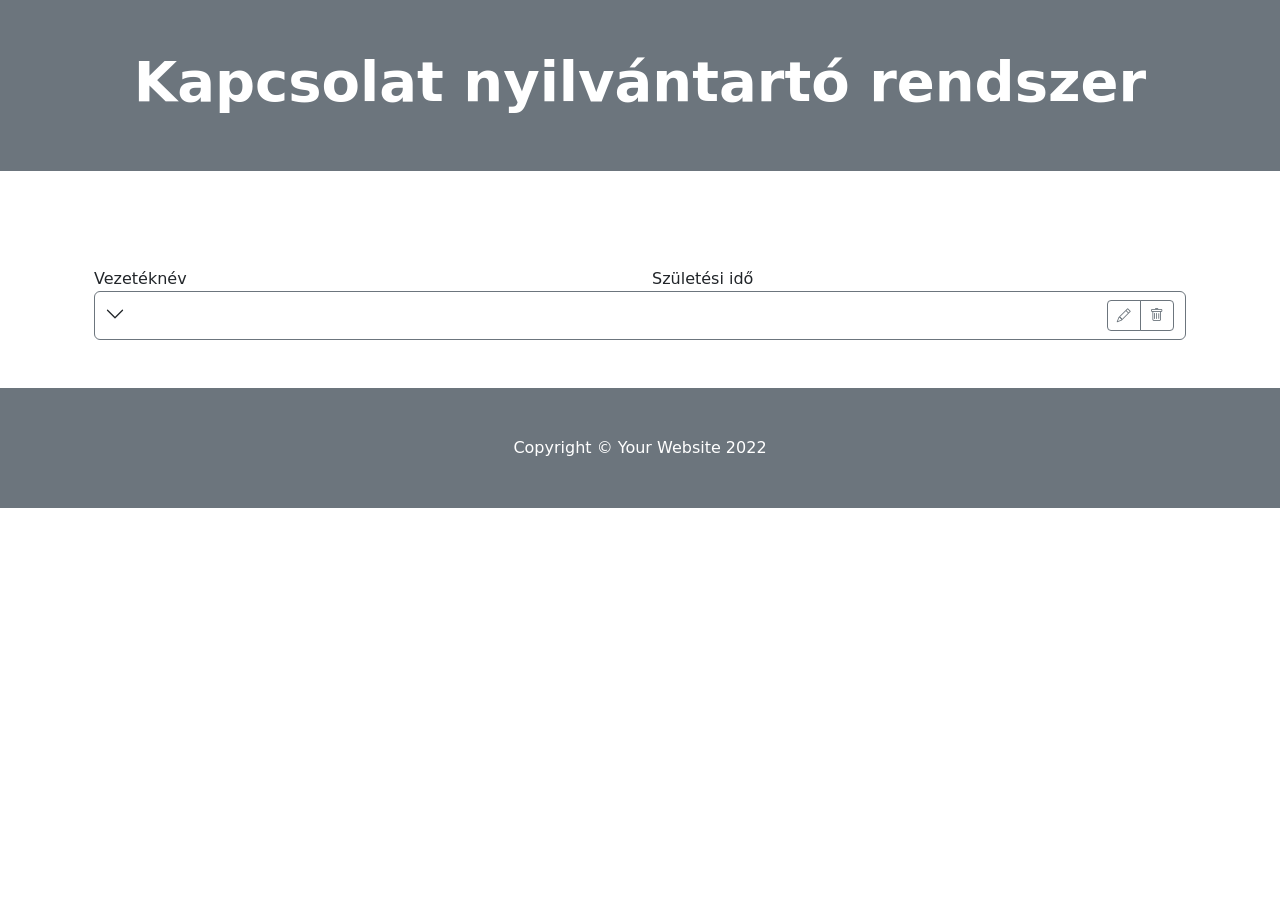
==== src/main/resources/templates/index.html @ db21911e "create Index view" ====
<!DOCTYPE html>
<html lang="en">
<head>
    <meta charset="utf-8" />
    <meta name="viewport" content="width=device-width, initial-scale=1, shrink-to-fit=no" />
    <title>RMS project</title>
    <!-- Favicon-->
    <link rel="icon" type="image/x-icon" href="assets/favicon.ico" />
    <!-- Bootstrap icons-->
    <link rel="stylesheet" href="https://cdn.jsdelivr.net/npm/bootstrap-icons@1.9.1/font/bootstrap-icons.css">
    <!-- Core theme CSS (includes Bootstrap)-->
    <link href="https://cdn.jsdelivr.net/npm/bootstrap@5.2.2/dist/css/bootstrap.min.css" rel="stylesheet"
          integrity="sha384-Zenh87qX5JnK2Jl0vWa8Ck2rdkQ2Bzep5IDxbcnCeuOxjzrPF/et3URy9Bv1WTRi" crossorigin="anonymous">
</head>
<body>
<!-- Navigation-->
<!-- Header-->
<header class="bg-secondary py-5">
    <div class="container">
        <div class="text-center text-white">
            <h1 class="display-4 fw-bolder">Kapcsolat nyilvántartó rendszer</h1>
        </div>
    </div>
</header>
<!-- Section-->
<section class="py-5">
    <div class="container px-4 mt-5">
        <div class="row">
            <div class="col">Vezetéknév</div>
            <div class="col">Születési idő</div>
        </div>
        <div class="row justify-content-center">
            <!-- Accordion -->
            <div class="accordion" id="persons-list">
                <div class="accordion-item border-secondary" th:each="person: ${persons}">
                    <div class="row accordion-header" id="headingOne" th:id="${'heading-person-'+ person.id}" style="padding: 0.5rem 0.7rem;">
                        <div class="col-auto" style="padding: 0.25rem 0.7rem">
                            <button class="accordion-button collapsed" type="button"
                                    data-bs-toggle="collapse" data-bs-target="#collapseOne" th:data-bs-target="${'#collapse-person-' + person.id}"
                                    aria-expanded="false" aria-controls="collapseOne" th:aria-controls="${'collapse-person-' + person.id}" style="padding: 0 0;">
                            </button>
                        </div>
                        <div class="col-2">
                            <span th:text="${person.lastName + ' ' + person.firstName}"></span>
                        </div>
                        <div class="col">
                            <span th:text="${person.birthDate}"></span>
                        </div>
                        <div class="col-1 btn-group" role="group">
                            <button type="button" class="btn btn-sm btn-outline-secondary"><i class="bi bi-pencil"></i></button>
                            <button type="button" class="btn btn-sm btn-outline-secondary"><i class="bi bi-trash"></i></button>

                        </div>
                    </div>
                    <div id="collapseOne" th:id="${'collapse-person-' + person.id}" class="accordion-collapse collapse"
                         aria-labelledby="headingOne" th:aria-labelledby="${'heading-person-'+ person.id}"
                         data-bs-parent="#persons-list">
                        <div class="accordion-body border-top border-secondary">
                            <!---ez itt a tartalom helye--->
                            <div class="row">
                                <div class="col">
                                    <div class="card" th:if="${person.hasPermanentAddress()}">
                                        <div class="card-body border-secondary">
                                            <h5 class="card-title">Állandó lakcím</h5>
                                            <p><strong>Ország: </strong><span th:text="${person.permanentAddress.country}"></span></p>
                                            <p><strong>Irányítószám: </strong><span th:text="${person.permanentAddress.postalCode}"></span></p>
                                            <p><strong>Város: </strong><span th:text="${person.permanentAddress.country}"></span></p>
                                            <p><strong>Utca, Házszám: </strong><span th:text="${person.permanentAddress.address}"></span></p>
                                            <p><strong>Telefon: </strong><span th:text="${person.permanentAddress.contact.phone}"></span></p>
                                            <p><strong>E-mail: </strong><span th:text="${person.permanentAddress.contact.email}"></span></p>
                                        </div>
                                    </div>
                                </div>
                                <div class="col">
                                    <div class="card" th:if="${person.hasTemporaryAddress()}">
                                        <div class="card-body border-secondary">
                                            <h5 class="card-title">Ideiglenes lakcím</h5>
                                            <p><strong>Ország: </strong><span th:text="${person.temporaryAddress.country}"></span></p>
                                            <p><strong>Irányítószám: </strong><span th:text="${person.temporaryAddress.postalCode}"></span></p>
                                            <p><strong>Város: </strong><span th:text="${person.temporaryAddress.country}"></span></p>
                                            <p><strong>Utca, Házszám: </strong><span th:text="${person.temporaryAddress.address}"></span></p>
                                            <p><strong>Telefon: </strong><span th:text="${person.temporaryAddress.contact.phone}"></span></p>
                                            <p><strong>E-mail: </strong><span th:text="${person.temporaryAddress.contact.email}"></span></p>
                                        </div>
                                    </div>
                                </div>
                            </div>
                        </div>
                    </div>
                </div>
            </div>
            <!-- Accordion end -->
        </div>
    </div>
</section>
<!-- Footer-->
<footer class="py-5 bg-secondary">
    <div class="container"><p class="m-0 text-center text-white">Copyright &copy; Your Website 2022</p></div>
</footer>
<!-- Bootstrap core JS-->
<script src="https://cdn.jsdelivr.net/npm/bootstrap@5.2.2/dist/js/bootstrap.bundle.min.js"
        integrity="sha384-OERcA2EqjJCMA+/3y+gxIOqMEjwtxJY7qPCqsdltbNJuaOe923+mo//f6V8Qbsw3" crossorigin="anonymous"></script>
</body>
</html>
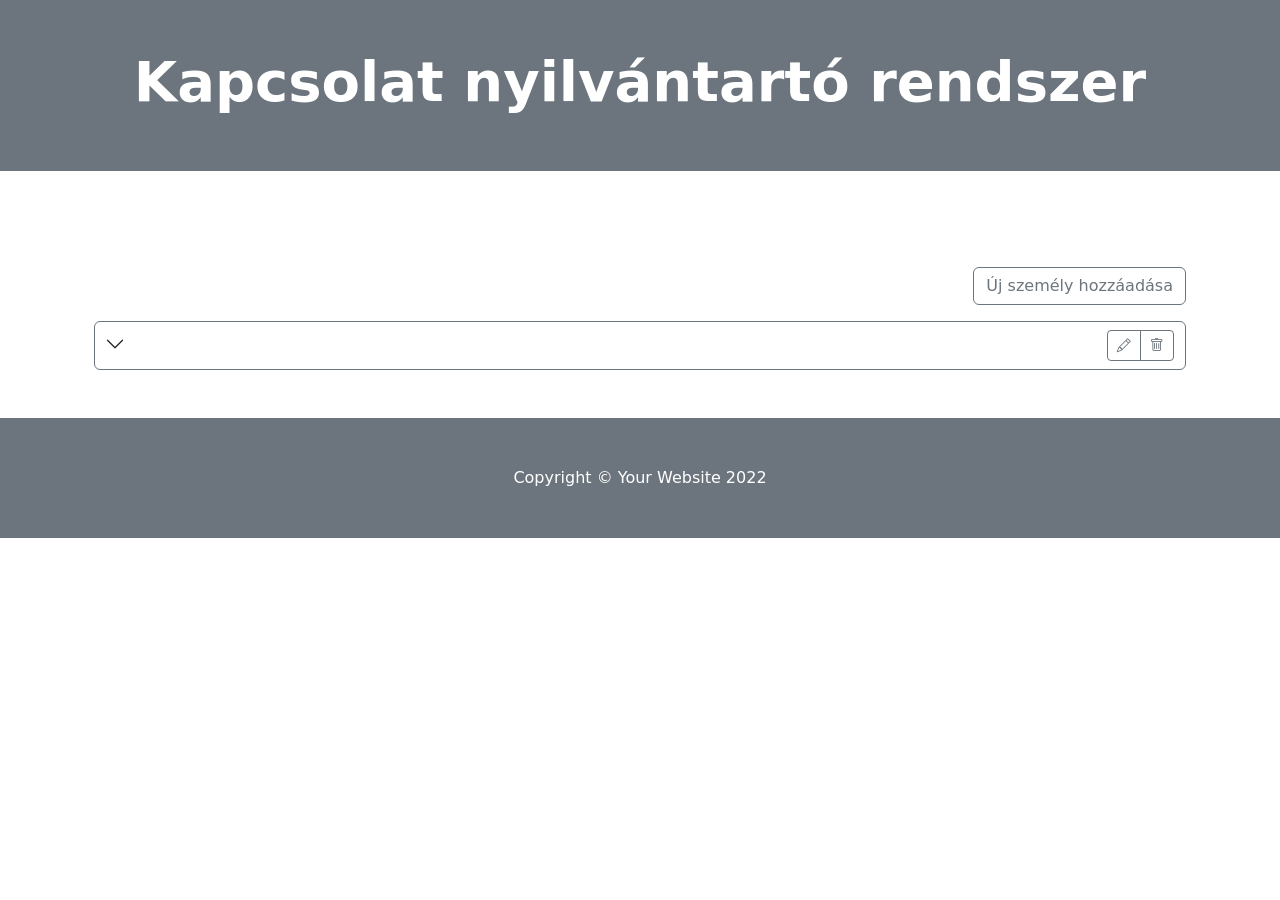
==== commit 02935628: "update index view" ====
--- a/src/main/resources/templates/index.html
+++ b/src/main/resources/templates/index.html
@@ -25,9 +25,10 @@
 <!-- Section-->
 <section class="py-5">
     <div class="container px-4 mt-5">
-        <div class="row">
-            <div class="col">Vezetéknév</div>
-            <div class="col">Születési idő</div>
+        <div class="row justify-content-end mb-3">
+            <div class="col-auto">
+                <a th:href="@{/person/add}" class="btn btn-outline-secondary" role="button">Új személy hozzáadása</a>
+            </div>
         </div>
         <div class="row justify-content-center">
             <!-- Accordion -->
@@ -55,8 +56,7 @@
                     <div id="collapseOne" th:id="${'collapse-person-' + person.id}" class="accordion-collapse collapse"
                          aria-labelledby="headingOne" th:aria-labelledby="${'heading-person-'+ person.id}"
                          data-bs-parent="#persons-list">
-                        <div class="accordion-body border-top border-secondary">
-                            <!---ez itt a tartalom helye--->
+                        <div class="accordion-body border-top">
                             <div class="row">
                                 <div class="col">
                                     <div class="card" th:if="${person.hasPermanentAddress()}">
@@ -66,8 +66,14 @@
                                             <p><strong>Irányítószám: </strong><span th:text="${person.permanentAddress.postalCode}"></span></p>
                                             <p><strong>Város: </strong><span th:text="${person.permanentAddress.country}"></span></p>
                                             <p><strong>Utca, Házszám: </strong><span th:text="${person.permanentAddress.address}"></span></p>
-                                            <p><strong>Telefon: </strong><span th:text="${person.permanentAddress.contact.phone}"></span></p>
-                                            <p><strong>E-mail: </strong><span th:text="${person.permanentAddress.contact.email}"></span></p>
+                                            <div th:if="${person.permanentAddress.hasContact()}">
+                                                <p th:if="${person.permanentAddress.contact.hasPhone()}">
+                                                    <strong>Telefon: </strong><span th:text="${person.permanentAddress.contact.phone}"></span>
+                                                </p>
+                                                <p th:if="${person.permanentAddress.contact.hasEmail()}">
+                                                    <strong>E-mail: </strong><span th:text="${person.permanentAddress.contact.email}"></span>
+                                                </p>
+                                            </div>
                                         </div>
                                     </div>
                                 </div>
@@ -79,8 +85,14 @@
                                             <p><strong>Irányítószám: </strong><span th:text="${person.temporaryAddress.postalCode}"></span></p>
                                             <p><strong>Város: </strong><span th:text="${person.temporaryAddress.country}"></span></p>
                                             <p><strong>Utca, Házszám: </strong><span th:text="${person.temporaryAddress.address}"></span></p>
-                                            <p><strong>Telefon: </strong><span th:text="${person.temporaryAddress.contact.phone}"></span></p>
-                                            <p><strong>E-mail: </strong><span th:text="${person.temporaryAddress.contact.email}"></span></p>
+                                            <div th:if="${person.temporaryAddress.hasContact()}">
+                                                <p th:if="${person.temporaryAddress.contact.hasPhone()}">
+                                                    <strong>Telefon: </strong><span th:text="${person.temporaryAddress.contact.phone}"></span>
+                                                </p>
+                                                <p th:if="${person.temporaryAddress.contact.hasEmail()}">
+                                                    <strong>E-mail: </strong><span th:text="${person.temporaryAddress.contact.email}"></span>
+                                                </p>
+                                            </div>
                                         </div>
                                     </div>
                                 </div>
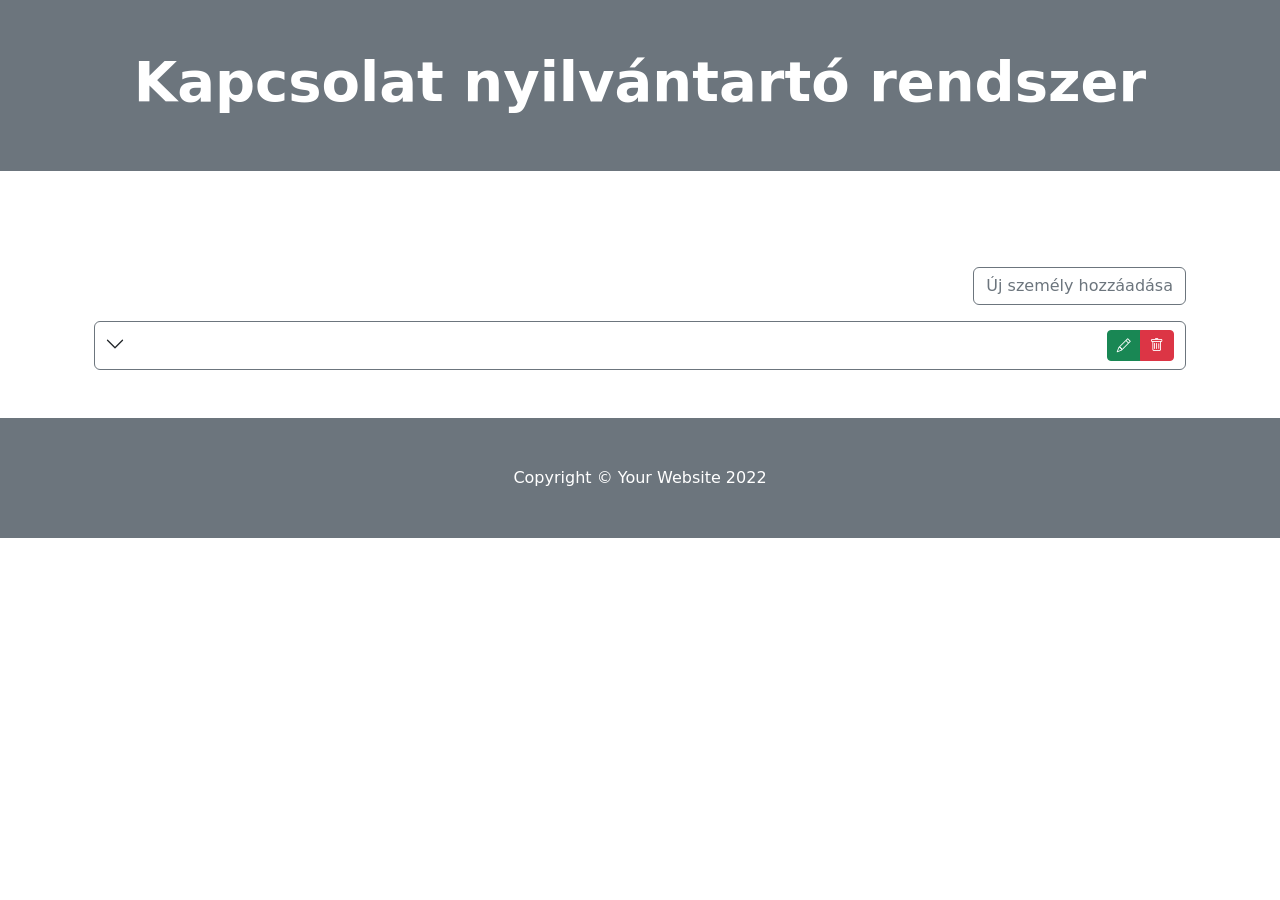
==== commit 372a1deb: "update index view" ====
--- a/src/main/resources/templates/index.html
+++ b/src/main/resources/templates/index.html
@@ -30,7 +30,7 @@
                 <a th:href="@{/person/add}" class="btn btn-outline-secondary" role="button">Új személy hozzáadása</a>
             </div>
         </div>
-        <div class="row justify-content-center">
+        <div class="row">
             <!-- Accordion -->
             <div class="accordion" id="persons-list">
                 <div class="accordion-item border-secondary" th:each="person: ${persons}">
@@ -48,9 +48,8 @@
                             <span th:text="${person.birthDate}"></span>
                         </div>
                         <div class="col-1 btn-group" role="group">
-                            <button type="button" class="btn btn-sm btn-outline-secondary"><i class="bi bi-pencil"></i></button>
-                            <button type="button" class="btn btn-sm btn-outline-secondary"><i class="bi bi-trash"></i></button>
-
+                            <a th:href="@{/person/{id}/edit(id=${person.id})}" role="button" class="btn btn-sm btn-success"><i class="bi bi-pencil"></i></a>
+                            <button type="button" class="btn btn-sm btn-danger"><i class="bi bi-trash"></i></button>
                         </div>
                     </div>
                     <div id="collapseOne" th:id="${'collapse-person-' + person.id}" class="accordion-collapse collapse"
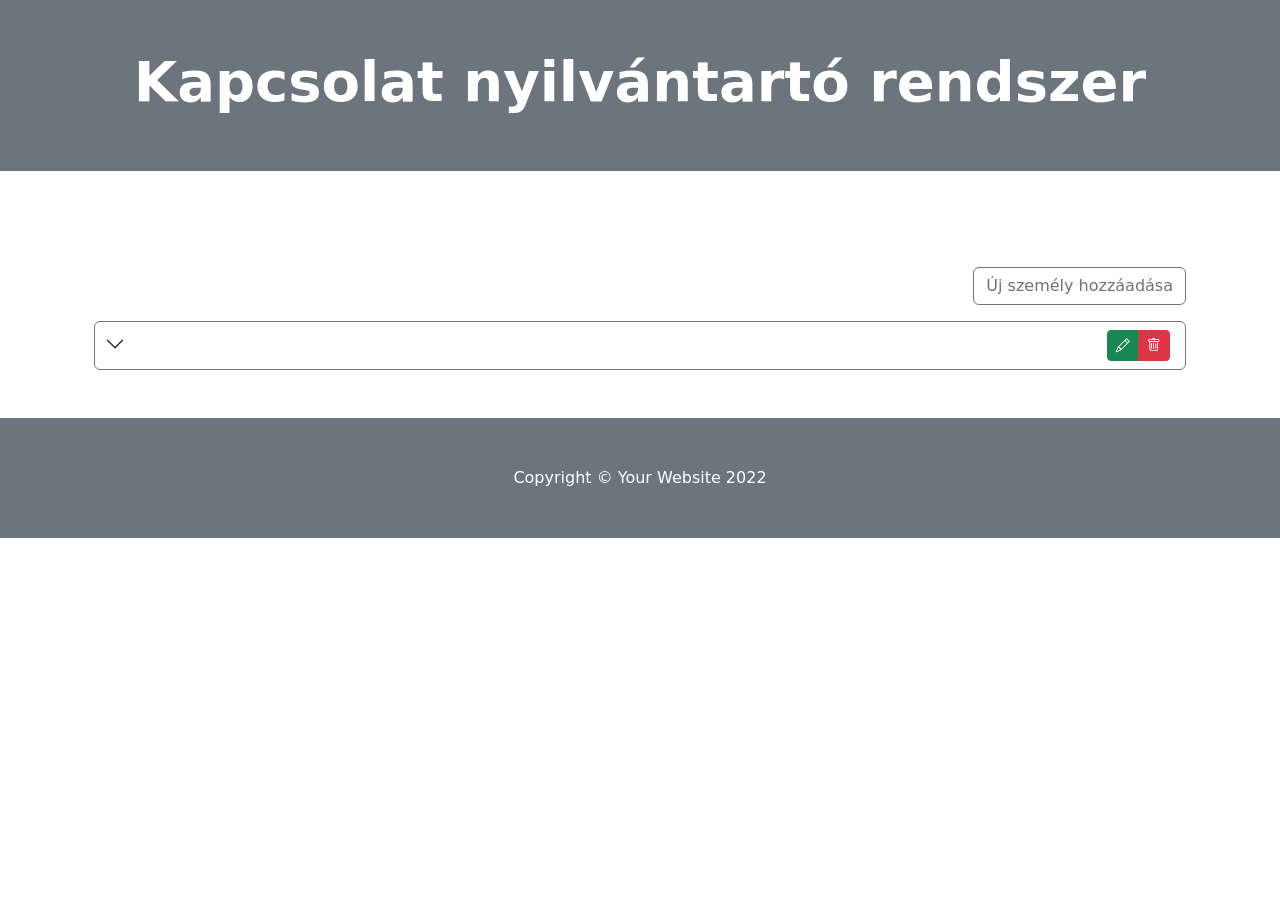
==== commit e4a1e723: "add delete function" ====
--- a/src/main/resources/templates/index.html
+++ b/src/main/resources/templates/index.html
@@ -47,10 +47,12 @@
                         <div class="col">
                             <span th:text="${person.birthDate}"></span>
                         </div>
-                        <div class="col-1 btn-group" role="group">
-                            <a th:href="@{/person/{id}/edit(id=${person.id})}" role="button" class="btn btn-sm btn-success"><i class="bi bi-pencil"></i></a>
-                            <button type="button" class="btn btn-sm btn-danger"><i class="bi bi-trash"></i></button>
-                        </div>
+                            <div class="col-1" role="group">
+                                <form class="btn-group" th:action="@{/person/{id}/delete(id=${person.id})}" method="post">
+                                    <a th:href="@{/person/{id}/edit(id=${person.id})}" role="button" class="btn btn-sm btn-success"><i class="bi bi-pencil"></i></a>
+                                    <button type="submit" class="btn btn-sm btn-danger"><i class="bi bi-trash"></i></button>
+                                </form>
+                            </div>
                     </div>
                     <div id="collapseOne" th:id="${'collapse-person-' + person.id}" class="accordion-collapse collapse"
                          aria-labelledby="headingOne" th:aria-labelledby="${'heading-person-'+ person.id}"
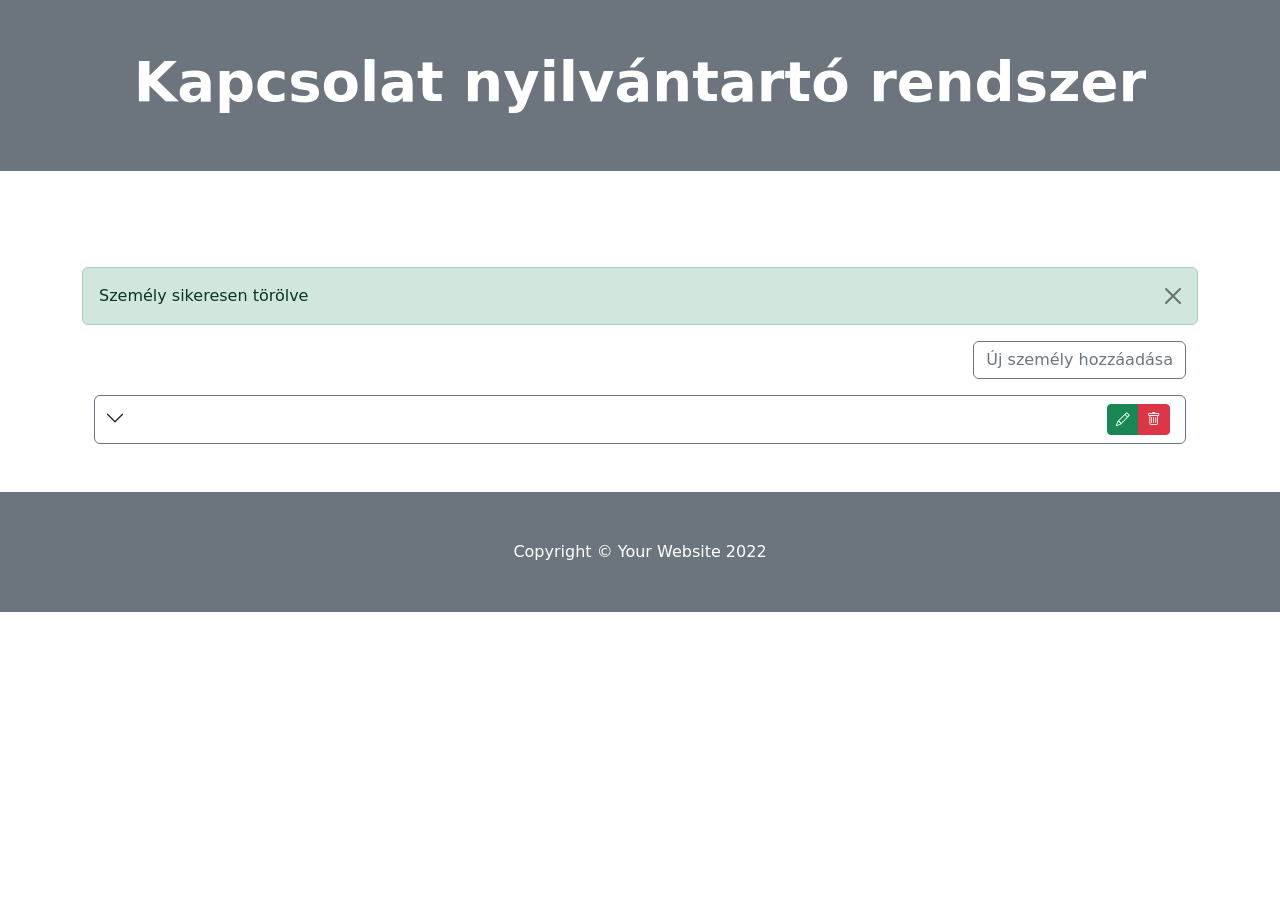
==== commit 3a068b8f: "implement feedback delete person" ====
--- a/src/main/resources/templates/index.html
+++ b/src/main/resources/templates/index.html
@@ -25,6 +25,14 @@
 <!-- Section-->
 <section class="py-5">
     <div class="container px-4 mt-5">
+        <!-- Alerts -->
+        <div class="row" th:unless="${param.success == null}">
+            <div class="alert alert-success alert-dismissible fade show" role="alert" th:if="${param.success.get(0) == 'deletePerson'}">
+                Személy sikeresen törölve
+                <button type="button" class="btn-close" data-bs-dismiss="alert" aria-label="Close"></button>
+            </div>
+        </div>
+        <!-- Content -->
         <div class="row justify-content-end mb-3">
             <div class="col-auto">
                 <a th:href="@{/person/add}" class="btn btn-outline-secondary" role="button">Új személy hozzáadása</a>
